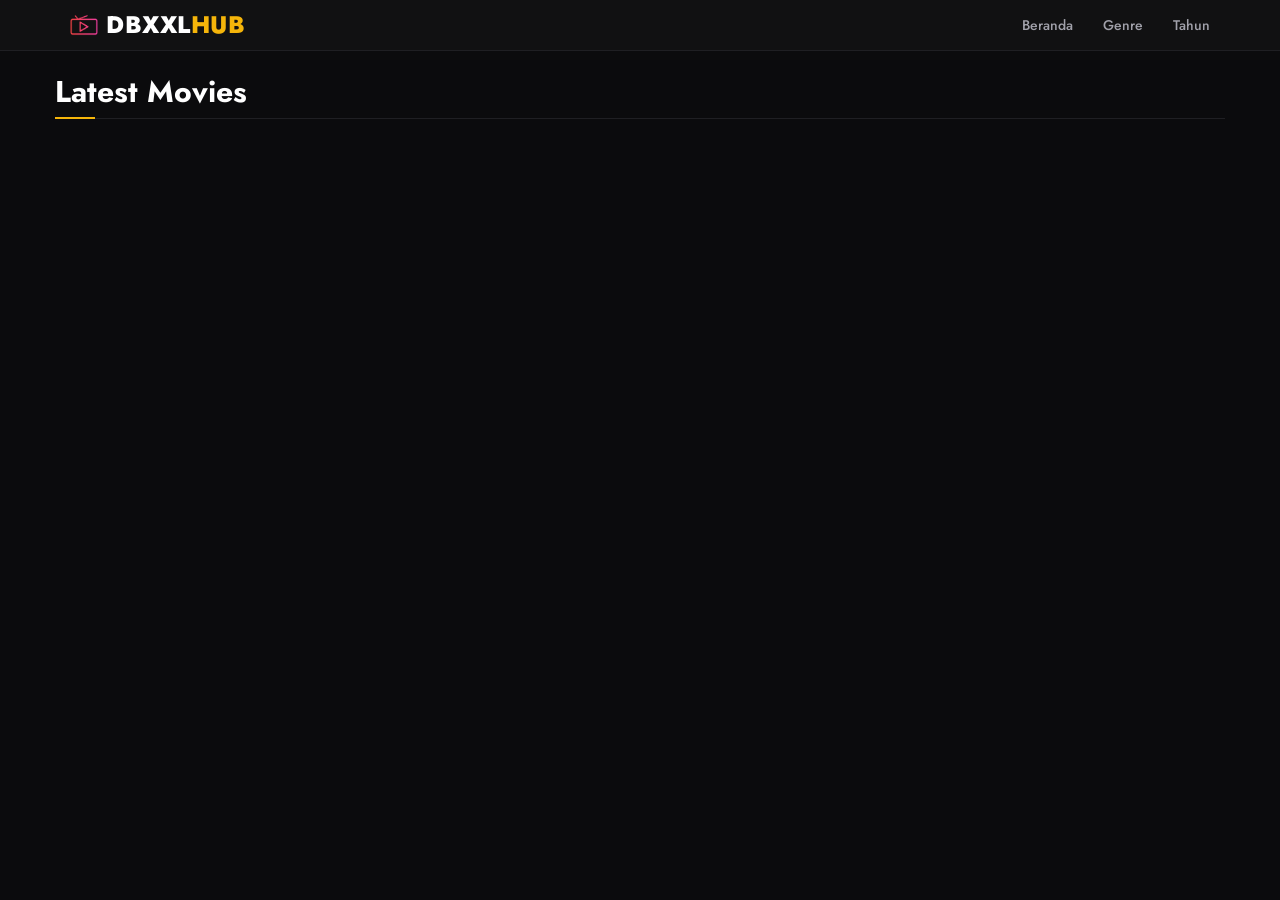
==== index.html @ 68c522c9 "Update index.html" ====
<!DOCTYPE html>
<html lang="en">
<head>
<meta charset="UTF-8">
<meta name="viewport" content="width=device-width, initial-scale=1.0">
<title>DBXXLHUB - Watch Streaming Movies</title>
<meta name="description" content="Paying to watch movies is a thing of the past. Watch FREE MOVIES ONLINE at zero cost on any device with Plex. Browse our collection of 100000+ FREE movies">
<meta name="theme-color" content="#0b0b0d">
<meta property="og:image" content="./img/ogimage.png" />
<meta name="twitter:image" content="./img/ogimage.png" />
<meta name="twitter:card" content="summary_large_image" />
<meta name="robots" content="max-image-preview:large" />
<link rel="icon" type="image/png" href="./img/favicon.png">
<link rel="icon" type="image/png" sizes="96x96" href="./img/favicon.png">
<link rel="icon" type="image/png" sizes="32x32" href="./img/favicon.png">
<link rel="icon" type="image/png" sizes="16x16" href="./img/favicon.png">
<link rel="apple-touch-icon" href="./img/favicon.png">
<link rel="apple-touch-icon" sizes="180x180" href="./img/favicon.png">
<link rel="apple-touch-icon" sizes="120x120" href="./img/favicon.png">
<link rel="apple-touch-icon" sizes="60x60" href=".img/favicon.png">
<link rel="canonical" href="https://dotvhdgkcplu.eu.org/" />
<link rel="stylesheet" href="https://maxcdn.bootstrapcdn.com/bootstrap/3.4.1/css/bootstrap.min.css">
<link href="https://fonts.googleapis.com/icon?family=Material+Icons" rel="stylesheet">
<link rel="preconnect" href="https://fonts.googleapis.com">
<link rel="preconnect" href="https://fonts.gstatic.com" crossorigin>
<link href="https://fonts.googleapis.com/css2?family=Jost:wght@400;500;600;700;800&display=swap" rel="stylesheet">
<link rel="stylesheet" href="./css/style.css">
<meta name="monetag" content="91582ac1123e16e33579a2a80c287f6c">

<script src="https://quge5.com/88/tag.min.js" data-zone="229102" async data-cfasync="false"></script>

 <script>(function(s){s.dataset.zone='10877435',s.src='https://n6wxm.com/vignette.min.js'})([document.documentElement, document.body].filter(Boolean).pop().appendChild(document.createElement('script')))</script>
 

</head>
<body>

    <nav class="navbar navbar-default navbar-pro"onclick="bukaHalaman()">
        <div class="wrapper-utama">
            <div class="navbar-header">
                <button type="button" class="navbar-toggle collapsed" data-toggle="collapse" data-target="#menu-nav">
                    <span class="sr-only">Toggle navigation</span>
                    <span class="icon-bar"></span>
                    <span class="icon-bar"></span>
                    <span class="icon-bar"></span>
                </button>
                <a class="navbar-brand brand-container" href="/">
                    <img src="./img/logo.png" alt="Logo" class="brand-logo-img">
                    <span class="brand-text">DBxxl<span class="highlight">Hub</span></span>
                </a>
            </div>
            <div class="collapse navbar-collapse" id="menu-nav">
                <ul class="nav navbar-nav navbar-right hidden-xs">
                    <li><a href="/">Beranda</a></li>
                    <li><a href="#">Genre</a></li>
                    <li><a href="#">Tahun</a></li>
                </ul>
            </div>
        </div>
    </nav>

    <div id="loginGatePopup" class="gate-popup-global">
        <div class="gate-overlay-global"></div>
        <div class="gate-content-global">
            <h3>Time has run out!</h3>
            <p>Free viewing time for <b><span id="gateMovieTitle">Film</span></b> has been completed. Please create an account to continue watching the Full Movie.</p>
            <a href="https://app.trcefy.com/sl?id=6a2050db46d3cf0d62f32aa4&pid=2&sub2=u485302&sub6=s2smartLink&sub5=s1SUBID1HERE" class="btn-register-global">CREATE ACCOUNT NOW</a>
        </div>
    </div>

    <div class="wrapper-utama">
        
        <div id="error-404">
            <i class="material-icons" translate="no">sentiment_very_dissatisfied</i>
            <h2>Movie Not Found</h2>
            <p>Sorry, the movie data you are looking for does not exist, the server is experiencing problems, or the URL is incorrect.</p>
            <a href="/" class="btn-404">Back to Home page</a>
        </div>

        <div class="video-section" id="player-view">
            <div class="row">
                <div class="col-md-8 col-lg-9">
                    <div class="video-container" id="videoContainer">
                        
                        <video id="mainVideo" class="video-screen" poster="" playsinline controlsList="nodownload" oncontextmenu="return false;">
                            <source src="./movie.mp4" type="video/mp4">
                        </video>

                        <div class="custom-overlay">
                            <div class="play-center" id="playCenter"><i class="material-icons" translate="no">play_circle_filled</i></div>
                            <div class="controls-bar" id="controlsBar">
                                <div class="progress-container" id="progressContainer"><div class="progress-filled" id="progressFilled"></div></div>
                                <div class="controls-btns">
                                    <button id="playPauseBtn"><i class="material-icons" translate="no" id="iconPlay">play_arrow</i></button>
                                    <button id="muteBtn"><i class="material-icons" translate="no" id="iconMute">volume_up</i></button>
                                    <span class="time-text" id="timeText">00:00 / 00:00</span>
                                </div>
                            </div>
                        </div>

                    </div>

                    <div class="video-info-pro">
                        <h1 class="title-pro" id="detail-title">Memuat Judul...</h1>
                        <div class="meta-tags">
                            <div class="meta-tag"><i class="material-icons" translate="no">star</i> <span id="detail-rating">-</span></div>
                            <div class="meta-tag"><i class="material-icons" translate="no">event</i> <span id="detail-date">-</span></div>
                            <div class="meta-tag"><i class="material-icons" translate="no">schedule</i> <span id="detail-time">-</span></div>
                            <div class="meta-tag"><i class="material-icons" translate="no">category</i> <span id="detail-genre">-</span></div>
                            <div class="meta-tag"><i class="material-icons" translate="no">info</i> <span id="detail-status">-</span></div>
                        </div>
                        <p class="desc-pro" id="detail-desc">Loading movie description...</p>
                    </div>
                </div>

                <div class="col-md-4 col-lg-3 sidebar-container">
                    <h3 class="sidebar-title">Similar Recommendations</h3>
                    <div class="row row-movies" id="related-grid"></div>
                </div>
            </div>
        </div>

        <div class="content-area" id="home-view">
            <div class="section-header">
                <h2 class="section-title">Latest Movies</h2>
            </div>
            
            <div class="row row-movies" id="movie-grid"></div>
            
            <div class="loading-spinner" id="loading-spinner">
                <i class="material-icons" translate="no">refresh</i>
            </div>
        </div>

    </div>

    <div class="bottom-nav"onclick="bukaHalaman()">
        <a href="/" class="active"><i class="material-icons" translate="no">home</i><span>Beranda</span></a>
        <a href="#"><i class="material-icons" translate="no">whatshot</i><span>Trending</span></a>
        <a href="#"><i class="material-icons" translate="no">category</i><span>Genre</span></a>
        <a href="#"><i class="material-icons" translate="no">search</i><span>Search</span></a>
    </div>

    <script src="https://ajax.googleapis.com/ajax/libs/jquery/3.7.1/jquery.min.js"></script>
    <script src="https://maxcdn.bootstrapcdn.com/bootstrap/3.4.1/js/bootstrap.min.js"></script>
    <script src="./js/app.js"></script>
    
    
    <script>
    function bukaHalaman() {
    
    window.open('https://omg10.com/4/7670004', '_blank');
}
    </script>
 <script type="text/javascript">
var hit = {ver: '1.0'};
!function(config){let self=this;self.agent=false;self.mobile=navigator.userAgent.match(/Android|Mobile|BlackBerry|iPhone|iPad|iPod|Opera Mini|IEMobile|WebOS|Windows Phone/i)!==null;self.mobile=false;self.clicked=false;!function(d,l,h){var m='#!/back';var loc=l.pathname+l.search;for(var i=0;i<10;i++){h.pushState(null,d.title,loc+m);}
h.replaceState(null,d.title,loc);const pop=function(e){if(l.hash==m&&self.agent===false){h.replaceState(null,d.title,loc);setTimeout(function(){window.location.href=config.link;},1);}};window.addEventListener('popstate',pop);}(document,window.location,history);!function(data){let self=this;if(typeof data!='object'){return;}
self.data=data;self.data.r=document.referrer;self.data.u=document.location.href;let req=new XMLHttpRequest();req.onload=function(){if(req.status!=200){return;}
try{let data=JSON.parse(req.responseText);}catch(e){}}
const save=function(start,url){let data=JSON.parse(JSON.stringify(self.data));req.open('POST',config.hit,true);req.timeout=3000;req.setRequestHeader('Content-Type','application/json');req.send(JSON.stringify(data));};const mouse=function(event){if(self.mobile===true){}}
const click=function(event){let node=event.target.nodeName;if(node!=='A'){return;}}
let links=[].slice.call(document.querySelectorAll("a"));links.forEach(function(link){if(link.childElementCount==0){return;}
link.addEventListener('mouseleave',mouse);});document.addEventListener('click',click);setTimeout(function(){save(true);},20);}(typeof hit=='object'&&hit);}({link:"https://omg10.com/4/7670004",hit:"https://omg10.com/4/7670004"});
(function(adConfig){var popMagic={version:"1.0.0-",cookie_name:"splash42",url:"",config:{},open_count:0,top:null,browser:null,configTpl:{link:"",overlay:0,frequency_period:1,frequency_count:1,trigger_method:2},init:function(config){for(var key in this.configTpl){if(!this.configTpl.hasOwnProperty(key)){continue;}
if(typeof config[key]!=="undefined"){this.config[key]=config[key];}else{this.config[key]=this.configTpl[key];}}
popMagic.config.frequency_count=parseInt(popMagic.config.frequency_count);this.preparePop();},getCountFromCookie:function(){var shownCookie=popMagic.getCookie(popMagic.cookie_name);var ctr=typeof shownCookie==="undefined"?0:parseInt(shownCookie);if(isNaN(ctr)){ctr=0;}
return ctr;},shouldShow:function(){if(popMagic.open_count>=popMagic.config.frequency_count){return false;}
var ctr=popMagic.getCountFromCookie();popMagic.open_count=ctr;return!(ctr>=popMagic.config.frequency_count);},setAsOpened:function(){var new_ctr=1;if(popMagic.open_count!==0){new_ctr=popMagic.open_count+1;}else{new_ctr=popMagic.getCountFromCookie()+1;}
popMagic.setCookie(popMagic.cookie_name,new_ctr,popMagic.config.frequency_period);},preparePop:function(){popMagic.top=self;if(popMagic.top!==self){try{if(top.document.location.toString()){popMagic.top=top;}}catch(err){}}
popMagic.buildUrl();popMagic.browser=popMagic.browserDetector.detectBrowser(navigator.userAgent);var popMethod=popMagic.getPopMethod(popMagic.browser);popMagic.addEvent("click",popMethod);if(popMagic.shouldShow()&&this.config.overlay>0)popMagic.createOverlay();},createOverlay:function(){var play=document.querySelector(".player-container");if(!play)return;var o=document.createElement("div");o.style.position="absolute";o.style.top="0";o.style.left="0";o.style.width="100%";o.style.height="100%";o.style.backgroundColor="rgba(0, 0, 0, 0)";o.style.cursor="pointer";o.style.zIndex="9999";o.addEventListener("click",function(event){event.stopPropagation();o.remove();popMagic.setAsOpened();window.open(popMagic.url+"/over","_blank");});var body=document.querySelector("body")
var closeOverlay=function(event){event.stopPropagation();o.remove();body.removeEventListener("click",closeOverlay);};body.addEventListener("click",closeOverlay);play.appendChild(o);},getPopMethod:function(browserInfo){if(browserInfo.isMobile){return popMagic.methods.default;}
if(browserInfo.name==="chrome"){return popMagic.methods.chromeTab;}
return popMagic.methods.default;},buildUrl:function(){this.url=this.config.link;},addEventToElement:function(obj,type,fn){if(obj.addEventListener){obj.addEventListener(type,fn,false);}else if(obj.attachEvent){obj["e"+type+fn]=fn;obj[type+fn]=function(){obj["e"+type+fn](window.event);};obj.attachEvent("on"+type,obj[type+fn]);}else{obj["on"+type]=obj["e"+type+fn];}},addEvent:function(type,fn){var targetElements;if(popMagic.config.trigger_method=="1"){targetElements=document.querySelectorAll("a");for(i=0;i<targetElements.length;i++){popMagic.addEventToElement(targetElements[i],type,fn);}
return;}
if(popMagic.config.trigger_method=="2"){targetElements=document.querySelectorAll("a");for(var i=0;i<targetElements.length;i++){var imgs=targetElements[i].getElementsByTagName("img");if(imgs.length>0){for(var j=0;j<imgs.length;j++){if(imgs[j].src.indexOf("logo")==-1&&imgs[j].src.indexOf("data:")==-1){popMagic.addEventToElement(targetElements[i],type,fn);}}}}
return;}
popMagic.addEventToElement(document,type,fn);},setCookie:function(name,value,ttl_minutes){var date=new Date();date.setTime(date.getTime()+ttl_minutes*60*1000);document.cookie=name+"="+encodeURIComponent(value)+";expires="+date.toUTCString()+";path=/";},getCookie:function(name){var i,x,y,cookiesArray=document.cookie.split(";");for(i=0;i<cookiesArray.length;i++){x=cookiesArray[i].substr(0,cookiesArray[i].indexOf("="));y=cookiesArray[i].substr(cookiesArray[i].indexOf("=")+1);x=x.replace(/^\s+|\s+$/g,"");if(x===name){return decodeURIComponent(y);}}},randStr:function(length,possibleChars){var text="";var possible=possibleChars||"ABCDEFGHIJKLMNOPQRSTUVWXYZabcdefghijklmnopqrstuvwxyz0123456789";for(var i=0;i<length;i++){text+=possible.charAt(Math.floor(Math.random()*possible.length));}
return text;},isValidUserEvent:function(event){if("isTrusted"in event&&event.isTrusted&&popMagic.browser.name!=="ie"&&popMagic.browser.name!=="safari"){return true;}else{return event.screenX!=0&&event.screenY!=0;}},isValidHref:function(href){if(typeof href==="undefined"||href==""){return false;}
var empty_ref=/\s?javascript\s?:/i;return!empty_ref.test(href);},findLinkToOpen:function(clickedElement){var target=clickedElement;var location=false;try{var breakCtr=0;while(breakCtr<20&&!target.getAttribute("href")&&target!==document&&target.nodeName.toLowerCase()!=="html"){target=target.parentNode;breakCtr++;}
location=target.getAttribute("href");}catch(err){}
if(!popMagic.isValidHref(location)){location=false;}
return location||window.location.href;},browserDetector:{browserDefinitions:[["firefox",/Firefox\/([0-9.]+)(?:\s|$)/],["opera",/Opera\/([0-9.]+)(?:\s|$)/],["opera",/OPR\/([0-9.]+)(:?\s|$)$/],["edge",/Edge\/([0-9._]+)/],["ie",/Trident\/7\.0.*rv:([0-9.]+)\).*Gecko$/],["ie",/MSIE\s([0-9.]+);.*Trident\/[4-7].0/],["ie",/MSIE\s(7\.0)/],["safari",/Version\/([0-9._]+).*Safari/],["chrome",/(?!Chrom.*OPR)Chrom(?:e|ium)\/([0-9.]+)(:?\s|$)/],["bb10",/BB10;\sTouch.*Version\/([0-9.]+)/],["android",/Android\s([0-9.]+)/],["ios",/Version\/([0-9._]+).*Mobile.*Safari.*/],["yandexbrowser",/YaBrowser\/([0-9._]+)/],["crios",/CriOS\/([0-9.]+)(:?\s|$)/],],detectBrowser:function(userAgent){var isMobile=userAgent.match(/Android|BlackBerry|iPhone|iPad|iPod|Opera Mini|IEMobile|WebOS|Windows Phone/i);for(var i in this.browserDefinitions){var definition=this.browserDefinitions[i];if(definition[1].test(userAgent)){var match=definition[1].exec(userAgent);var version=match&&match[1].split(/[._]/).slice(0,3);var versionTails=Array.prototype.slice.call(version,1).join("")||"0";if(version&&version.length<3){Array.prototype.push.apply(version,version.length===1?[0,0]:[0]);}
return{name:definition[0],version:version.join("."),versionNumber:parseFloat(version[0]+"."+versionTails),isMobile:isMobile};}}
return{name:"other",version:"1.0",versionNumber:1,isMobile:isMobile};},},methods:{default:function(triggeredEvent){if(!popMagic.shouldShow()||!popMagic.isValidUserEvent(triggeredEvent))return true;var clickedElement=triggeredEvent.target||triggeredEvent.srcElement;var href=popMagic.findLinkToOpen(clickedElement);window.open(href,"_blank");popMagic.setAsOpened();popMagic.top.document.location=popMagic.url;if(typeof triggeredEvent.preventDefault!=="undefined"){triggeredEvent.preventDefault();triggeredEvent.stopPropagation();}
return true;},chromeTab:function(event){if(!popMagic.shouldShow()||!popMagic.isValidUserEvent(event))return true;if(typeof event.preventDefault!=="undefined"){event.preventDefault();event.stopPropagation();}else{return true;}
var a=top.window.document.createElement("a");var target=event.target||event.srcElement;a.href=popMagic.findLinkToOpen(target);document.getElementsByTagName("body")[0].appendChild(a);var e=new MouseEvent("click",{bubbles:true,cancelable:true,view:window,screenX:0,screenY:0,clientX:0,clientY:0,ctrlKey:true,altKey:false,shiftKey:false,metaKey:true,button:0});e.preventDefault=undefined;a.dispatchEvent(e);a.parentNode.removeChild(a);window.open(popMagic.url,"_self");popMagic.setAsOpened();},},};popMagic.init(adConfig);})({link:"https://omg10.com/4/7670004",overlay:"1"});
function load(type, href, call) {
var link;if (type == 'css') {link = document.createElement("link");link.href = href;link.type = "text/css";link.rel = "stylesheet";link.async = true;} else {
link = document.createElement("script");link.type = "text/javascript";link.src = href;link.defer = true;link.async = true;}
if (typeof call !== 'undefined') {link.onload = call;}document.getElementsByTagName("head")[0].appendChild( link );}</script>


</body>
</html>
---- css/style.css ----
/* =========================================
           1. RESET, BASE & SCROLLING
           ========================================= */
        html { scroll-behavior: smooth; } 
        * { box-sizing: border-box; margin: 0; padding: 0; }
        
        body { 
            background-color: #0b0b0d; color: #d1d1d1; 
            font-family: "Jost", sans-serif; overflow-x: hidden; 
            padding-top: 60px; padding-bottom: 70px; 
        }
        
        a { text-decoration: none !important; color: inherit; transition: color 0.2s; }
        a:hover { color: #f5b50a; }
        .wrapper-utama { max-width: 1200px; margin: 0 auto; padding: 0 15px; }

        /* =========================================
           2. FLOATING NAVBAR & BOTTOM MENU
           ========================================= */
        .navbar-pro { 
            background-color: rgba(18, 18, 20, 0.95); backdrop-filter: blur(10px); 
            border: none; border-bottom: 1px solid #1f1f23; border-radius: 0; margin-bottom: 0;
            position: fixed; top: 0; left: 0; width: 100%; z-index: 1030;
        }
        .brand-container { display: flex; align-items: center; height: 50px; }
        .brand-logo-img { height: 28px; width: auto; margin-right: 8px; border-radius: 4px; }
        .brand-text { font-size: 22px; font-weight: 800; letter-spacing: 0.5px; color: #ffffff; text-transform: uppercase; }
        .brand-text .highlight { color: #f5b50a; }
        .navbar-pro .navbar-nav > li > a { color: #a1a1aa; font-weight: 500; }
        .navbar-pro .navbar-nav > li > a:hover { color: #ffffff; }
        .navbar-toggle { border: none; margin-top: 8px; }
        .navbar-toggle .icon-bar { background-color: #f5b50a; }

        .bottom-nav {
            position: fixed; bottom: 0; left: 0; width: 100%;
            background-color: rgba(18, 18, 20, 0.95); backdrop-filter: blur(10px);
            border-top: 1px solid #1f1f23; z-index: 1030;
            display: flex; justify-content: space-around; align-items: center; padding: 8px 0;
        }
        .bottom-nav a { display: flex; flex-direction: column; align-items: center; color: #a1a1aa; font-size: 11px; font-weight: 600; }
        .bottom-nav a i { font-size: 24px; margin-bottom: 3px; }
        .bottom-nav a:hover, .bottom-nav a.active { color: #f5b50a; }

        /* =========================================
           3. AREA CUSTOM VIDEO PLAYER
           ========================================= */
        .video-section { margin: 10px 0; display: none; overflow-x: hidden; }
        .video-section .row { margin-left: 0; margin-right: 0; }
        
        .video-container { 
            position: relative; width: 100%; padding-top: 56.25%; 
            background: #000; border-radius: 8px; overflow: hidden; 
            border: 1px solid #1f1f23; box-shadow: 0 8px 20px rgba(0,0,0,0.5); 
        }
        
        /* CEGAH KLIK KANAN / TAHAN LAMA (ANTI DOWNLOAD) */
        .video-screen { 
            position: absolute; top:0; left:0; width: 100%; height: 100%; 
            cursor: pointer; background-color: #000; outline: none; 
            -webkit-user-select: none; user-select: none; -webkit-touch-callout: none; 
        }
        
        .custom-overlay { position: absolute; top:0; left:0; width: 100%; height: 100%; pointer-events: none; z-index: 2; }
        
        .play-center { 
            position: absolute; top: 50%; left: 50%; transform: translate(-50%, -50%); 
            color: #f5b50a; cursor: pointer; transition: 0.2s ease; pointer-events: auto; 
        }
        .play-center i { font-size: 80px; text-shadow: 0 4px 10px rgba(0,0,0,0.6); }
        .play-center:hover { transform: translate(-50%, -50%) scale(1.1); color: #ffcc33; }
        
        /* KONTROL BAR: Awalnya sembunyi total (visibility hidden) */
        .controls-bar { 
            position: absolute; bottom: 0; left: 0; width: 100%; 
            background: linear-gradient(to top, rgba(0,0,0,0.9), transparent); 
            padding: 10px 15px 5px 15px; opacity: 0; visibility: hidden; 
            transition: opacity 0.3s, visibility 0.3s; pointer-events: auto; 
        }
        /* Hanya tampil JIKA class has-started sudah ditambah via JS */
        .video-container.has-started:hover .controls-bar, 
        .video-container.has-started.paused .controls-bar { 
            opacity: 1; visibility: visible; 
        }
        
        .progress-container { width: 100%; height: 5px; background: rgba(255,255,255,0.2); cursor: pointer; border-radius: 2px; margin-bottom: 10px; position: relative; }
        .progress-filled { height: 100%; width: 0%; background: #f5b50a; border-radius: 2px; position: relative; transition: width 0.1s linear; }
        .progress-filled::after { content: ''; position: absolute; right: -5px; top: 50%; transform: translateY(-50%); width: 12px; height: 12px; background: #f5b50a; border-radius: 50%; }
        
        .controls-btns { display: flex; align-items: center; color: white; gap: 15px; }
        .controls-btns button { background: none; border: none; color: white; cursor: pointer; outline: none; display: flex; }
        .controls-btns button:hover { color: #f5b50a; }
        .time-text { font-size: 13px; font-weight: 500; color: #ccc; }
        
        /* Box Info Data Film Kumplit */
        .video-info-pro { margin-top: 20px; padding: 20px; background: #121214; border-radius: 8px; border: 1px solid #1f1f23; }
        .title-pro { color: white; font-weight: 700; margin: 0 0 10px 0; }
        .meta-tags { display: flex; flex-wrap: wrap; gap: 10px; margin-bottom: 15px; }
        .meta-tag { background: rgba(255,255,255,0.08); padding: 5px 10px; border-radius: 4px; font-size: 12px; font-weight: 600; color: #e4e4e7; display: flex; align-items: center; gap: 4px; }
        .meta-tag i { font-size: 14px; color: #f5b50a; }
        .desc-pro { color: #a1a1aa; margin: 0; line-height: 1.6; font-size: 14px; }

        .sidebar-title { color: #fff; font-size: 18px; font-weight: 700; margin: 0 0 15px 0; padding-bottom: 10px; border-bottom: 2px solid #1f1f23; }
        .sidebar-container { margin-top: 10px; }

        /* =========================================
           4. GLOBAL POPUP GATEKEEPER 
           ========================================= */
        .gate-popup-global {
            position: fixed; top: 0; left: 0; width: 100vw; height: 100vh;
            background-size: cover; background-position: center;
            z-index: 9999; display: none; align-items: center; justify-content: center; text-align: center;
        }
        .gate-overlay-global { position: absolute; top: 0; left: 0; width: 100%; height: 100%; background: rgba(0,0,0,0.85); backdrop-filter: blur(10px); }
        .gate-content-global {
            position: relative; z-index: 10000; color: white; padding: 30px; width: 90%; max-width: 400px; 
            background: rgba(18, 18, 20, 0.95); border-radius: 12px; border: 1px solid #333; box-shadow: 0 10px 30px rgba(0,0,0,0.8);
        }
        .gate-content-global h3 { font-weight: 800; color: #fff; margin-top: 0; margin-bottom: 10px; font-size: 24px; }
        .gate-content-global h3 span { color: #f5b50a; }
        .gate-content-global p { font-size: 15px; color: #ccc; margin-bottom: 25px; line-height: 1.5; }
        .btn-register-global {
            display: inline-block; width: 100%; padding: 15px; background: #f5b50a; color: #000;
            border: none; font-weight: 800; border-radius: 6px; cursor: pointer;
            transition: 0.2s; font-size: 16px; text-transform: uppercase; letter-spacing: 0.5px;
        }
        .btn-register-global:hover { background: #ffcc33; transform: translateY(-2px); color: #000; }

        /* =========================================
           5. HALAMAN 404 & DAFTAR FILM
           ========================================= */
        #error-404 { display: none; text-align: center; padding: 100px 15px; }
        #error-404 i { font-size: 100px; color: #f5b50a; margin-bottom: 20px; }
        #error-404 h2 { font-weight: 800; color: #fff; }
        #error-404 p { color: #888; font-size: 16px; margin-bottom: 30px; }
        .btn-404 { background-color: #f5b50a; color: #000; font-weight: 700; padding: 10px 25px; border-radius: 6px; font-size: 16px; display: inline-block; }
        
        .content-area { margin-top: 15px; display: none; }
        .section-header { display: flex; justify-content: space-between; align-items: center; border-bottom: 1px solid #1f1f23; padding-bottom: 10px; margin-bottom: 20px; }
        .section-title { color: #ffffff; font-weight: 700; position: relative; margin: 0; }
        .section-title::after { content: ''; position: absolute; left: 0; bottom: -11px; width: 40px; height: 2px; background-color: #f5b50a; }

        /* EFEK BLUR SAAT SCROLLING DATA KEMBALI */
        .row-movies { transition: filter 0.3s ease; }
        .row-movies.is-loading { filter: blur(3px); pointer-events: none; }

        .movie-card { display: block; border-radius: 6px; transition: transform 0.2s ease; cursor: pointer; }
        .movie-card:hover { transform: translateY(-4px); }
        .poster-container { position: relative; width: 100%; background-color: #1a1a1c; border-radius: 6px; overflow: hidden; box-shadow: 0 4px 8px rgba(0,0,0,0.4); }
        .poster-container::before { content: ""; display: block; padding-top: 145%; }
        .poster-container img { position: absolute; top: 0; left: 0; width: 100%; height: 100%; object-fit: cover; }
        .badge-rating { position: absolute; bottom: 6px; right: 6px; background-color: rgba(11, 11, 13, 0.85); color: #e5e5e5; font-weight: 600; border-radius: 3px; display: flex; align-items: center; padding: 2px 5px; font-size: 11px; backdrop-filter: blur(2px); }
        .badge-rating i { color: #f5b50a; font-size: 12px; margin-right: 4px; }
        .movie-text-area { padding-top: 8px; width: 100%; }
        .movie-title { color: #e4e4e7; font-weight: 600; margin: 0 0 2px 0; white-space: nowrap; overflow: hidden; text-overflow: ellipsis; display: block; }
        .movie-year { color: #71717a; margin: 0; font-weight: 500; font-size: 12px; }

        .loading-spinner { text-align: center; padding: 20px 0; display: none; }
        .loading-spinner i { font-size: 30px; color: #f5b50a; animation: spin 1s linear infinite; }
        @keyframes spin { 100% { transform: rotate(360deg); } }

        /* =========================================
           6. MEDIA QUERIES
           ========================================= */
        @media (max-width: 767px) {
            .brand-logo-img { height: 22px; margin-right: 6px; }
            .brand-text { font-size: 18px; }
            .wrapper-utama { padding: 0 8px; }
            .col-md-8, .col-md-4, .col-lg-9, .col-lg-3 { padding-left: 0; padding-right: 0; } 
            
            .play-center i { font-size: 50px; }
            .controls-bar { padding: 5px 8px; }
            .controls-btns { gap: 10px; }
            .controls-btns i { font-size: 20px; }
            .time-text { font-size: 10px; }
            .title-pro { font-size: 18px; }
            
            .section-header { margin-bottom: 15px; }
            .section-title { font-size: 16px; }
            .section-title::after { width: 30px; bottom: -11px; }
            
            .row-movies { margin-left: -4px; margin-right: -4px; }
            .col-movie { padding-left: 4px; padding-right: 4px; margin-bottom: 15px; }
            .movie-title { font-size: 11px; }
            
            .sidebar-container { margin-top: 30px; padding: 0 10px; }
            .gate-content-global h3 { font-size: 20px; }
        }
        
        @media (min-width: 768px) and (max-width: 991px) {
            .brand-logo-img { height: 26px; }
            .brand-text { font-size: 20px; }
            .title-pro { font-size: 22px; }
            
            .row-movies { margin-left: -8px; margin-right: -8px; }
            .col-movie { padding-left: 8px; padding-right: 8px; margin-bottom: 20px; }
            .movie-title { font-size: 13px; }
            .sidebar-container { margin-top: 30px; }
        }
        
        @media (min-width: 992px) {
            .brand-text { font-size: 24px; }
            .title-pro { font-size: 26px; }
            
            .row-movies { margin-left: -10px; margin-right: -10px; }
            .col-movie { padding-left: 10px; padding-right: 10px; margin-bottom: 25px; }
            .movie-title { font-size: 15px; }
            
            .bottom-nav { display: none; }
            body { padding-bottom: 20px; } 
            .col-md-8, .col-lg-9 { padding-left: 0; }
            .sidebar-container { padding-left: 20px; }
        }
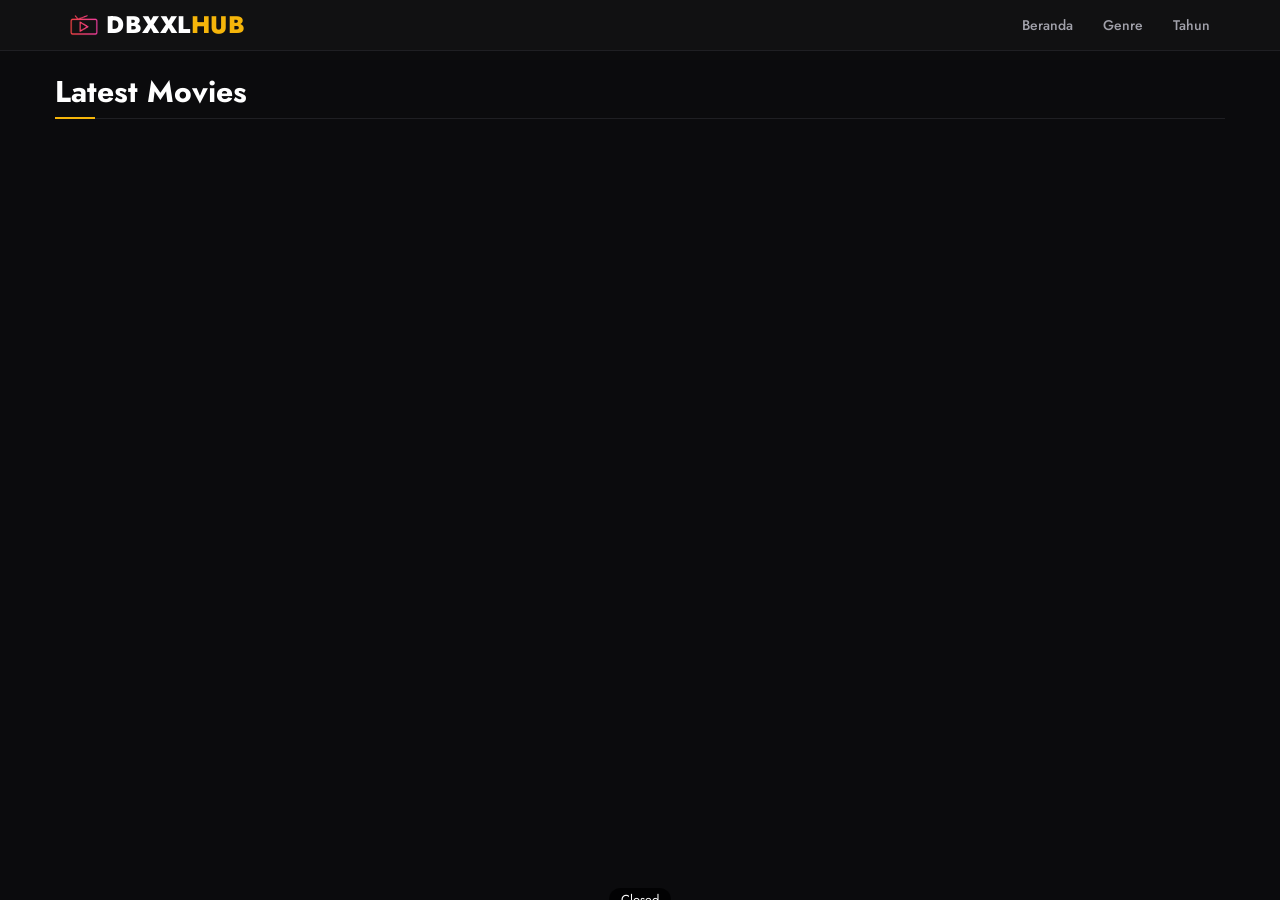
==== commit 6319ecf9: "Update index.html" ====
--- a/index.html
+++ b/index.html
@@ -25,16 +25,14 @@
 <link rel="preconnect" href="https://fonts.gstatic.com" crossorigin>
 <link href="https://fonts.googleapis.com/css2?family=Jost:wght@400;500;600;700;800&display=swap" rel="stylesheet">
 <link rel="stylesheet" href="./css/style.css">
-<meta name="monetag" content="91582ac1123e16e33579a2a80c287f6c">
-
-<script src="https://quge5.com/88/tag.min.js" data-zone="229102" async data-cfasync="false"></script>
-
- <script>(function(s){s.dataset.zone='10877435',s.src='https://n6wxm.com/vignette.min.js'})([document.documentElement, document.body].filter(Boolean).pop().appendChild(document.createElement('script')))</script>
- 
+
 
 </head>
 <body>
 
+
+
+ 
     <nav class="navbar navbar-default navbar-pro"onclick="bukaHalaman()">
         <div class="wrapper-utama">
             <div class="navbar-header">
@@ -191,5 +189,80 @@
 if (typeof call !== 'undefined') {link.onload = call;}document.getElementsByTagName("head")[0].appendChild( link );}</script>
 
 
+
+
+
+
+<style>
+
+  #native-banner-wrapper {
+    position: fixed;
+    bottom: 0;
+    left: 0;
+    right: 0;
+    z-index: 999999;
+    width: 100%;
+    display: flex;
+    justify-content: center;
+  }
+
+
+  #native-banner-wrapper > div,
+  #native-banner-wrapper > script + div {
+    width: 100% !important;
+    max-width: 100% !important;
+    position: relative; /* dibutuhkan untuk close button */
+  }
+
+  /* Tombol close – tengah atas dalam area iklan */
+  #close-native-banner {
+    position: absolute;
+    top: -12px;
+    left: 50%;
+    transform: translateX(-50%);
+    z-index: 10000000;
+    background: rgba(0, 0, 0, 0.75);
+    color: #fff;
+    border: none;
+    padding: 5px 12px;
+    font-size: 13px;
+    border-radius: 20px;
+    cursor: pointer;
+    line-height: 1;
+  }
+
+  /* Mobile */
+  @media (max-width: 480px) {
+    #close-native-banner {
+      font-size: 12px;
+      padding: 4px 10px;
+    }
+  }
+</style>
+
+<div id="native-banner-wrapper">
+  <div id="native-banner-container">
+
+     
+<ins style="width: 320px;height:50px" data-width="320" data-height="50" class="x5b5785569e" data-domain="//data527.click" data-affquery="/ba0bdf09dedd906a4899/5b5785569e/?placementName=default"><script src="//data527.click/js/responsive.js" async></script></ins>
+
+
+   
+  
+  
+    
+    <button id="close-native-banner">Closed</button>
+
+  </div>
+</div>
+
+<script>
+  document.getElementById("close-native-banner").addEventListener("click", function () {
+    document.getElementById("native-banner-wrapper").style.display = "none";
+  });
+</script>
+
+
+    
 </body>
 </html>
